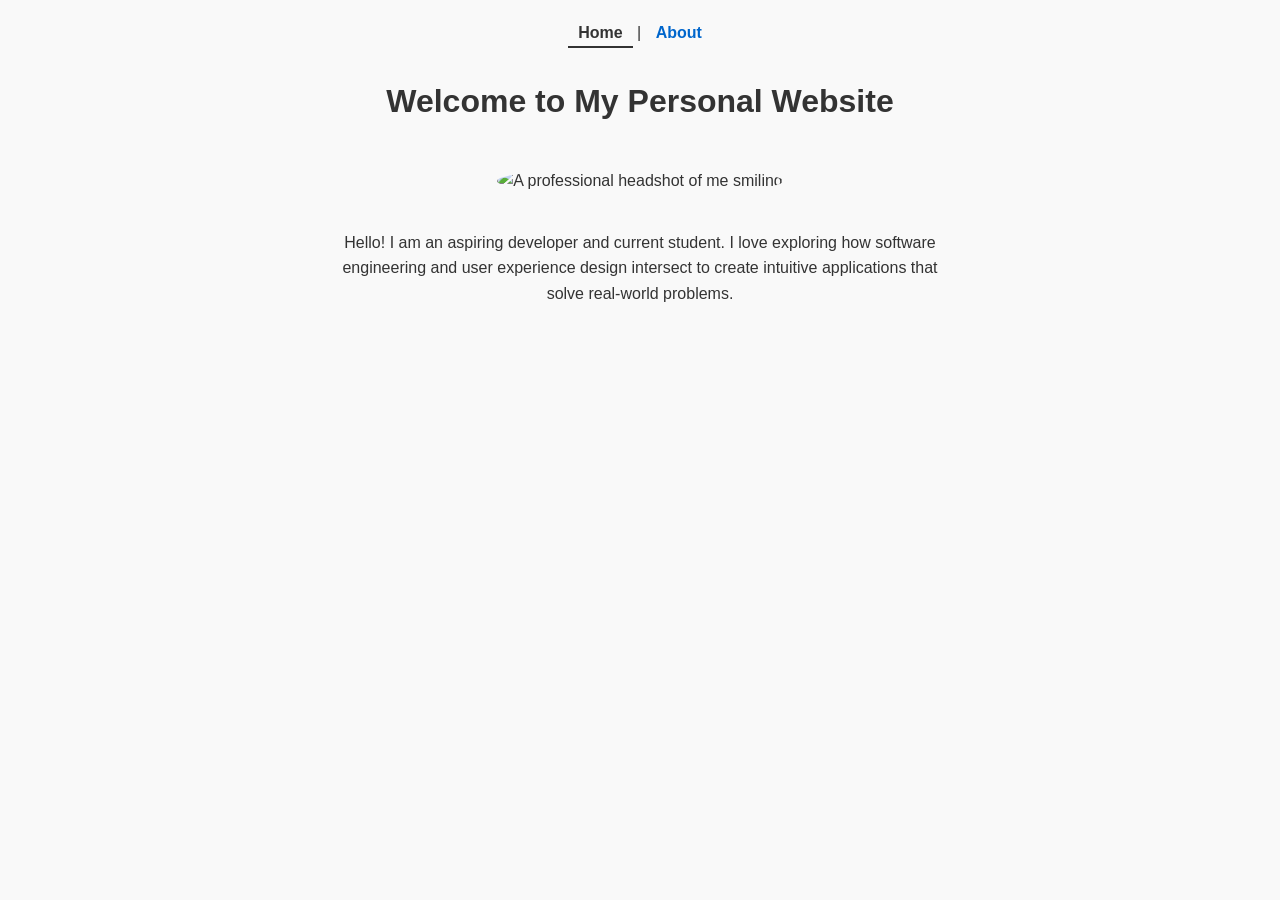
==== index.html @ 1f611aba "commit" ====
<!DOCTYPE html>
<html lang="en">
<head>
    <meta charset="UTF-8">
    <meta name="viewport" content="width=device-width, initial-scale=1.0">
    <title>Home - My Profile</title>
    <link rel="stylesheet" href="style.css">
</head>
<body>

    <nav>
        <a href="index.html" class="active">Home</a> | 
        <a href="about.html">About</a>
    </nav>

    <main class="centered-container">
        <h1>Welcome to My Personal Website</h1>
        
        <img src="profile.jpg" alt="A professional headshot of me smiling" class="profile-pic">
        
        <p>
            Hello! I am an aspiring developer and current student. I love exploring 
            how software engineering and user experience design intersect to create 
            intuitive applications that solve real-world problems. 
        </p>
    </main>

</body>
</html>
---- style.css ----
/* General Layout Styles */
body {
    font-family: Arial, sans-serif;
    line-height: 1.6;
    margin: 0;
    padding: 20px;
    background-color: #f9f9f9;
    color: #333;
}

/* Navigation Styling */
nav {
    text-align: center;
    margin-bottom: 30px;
}

nav a {
    text-decoration: none;
    color: #0066cc;
    font-weight: bold;
    padding: 5px 10px;
}

nav a.active {
    color: #333;
    border-bottom: 2px solid #333;
}

/* Home Page Centering Layout */
.centered-container {
    max-width: 600px;
    margin: 0 auto;       /* Centers the container horizontally */
    text-align: center;   /* Centers the heading, paragraph text, and image inline */
}

.profile-pic {
    width: 200px;
    height: 200px;
    border-radius: 50%;   /* Makes the image a neat circle */
    object-fit: cover;
    margin: 20px 0;
}

/* About Page Styles */
.about-container {
    max-width: 600px;
    margin: 0 auto;
}

/* Removing list decorations */
.clean-list {
    list-style-type: none; /* This removes the bullet points! */
    padding-left: 0;       /* Removes the default indentation */
}

.clean-list li {
    padding: 8px 0;
    border-bottom: 1px solid #eee;
}
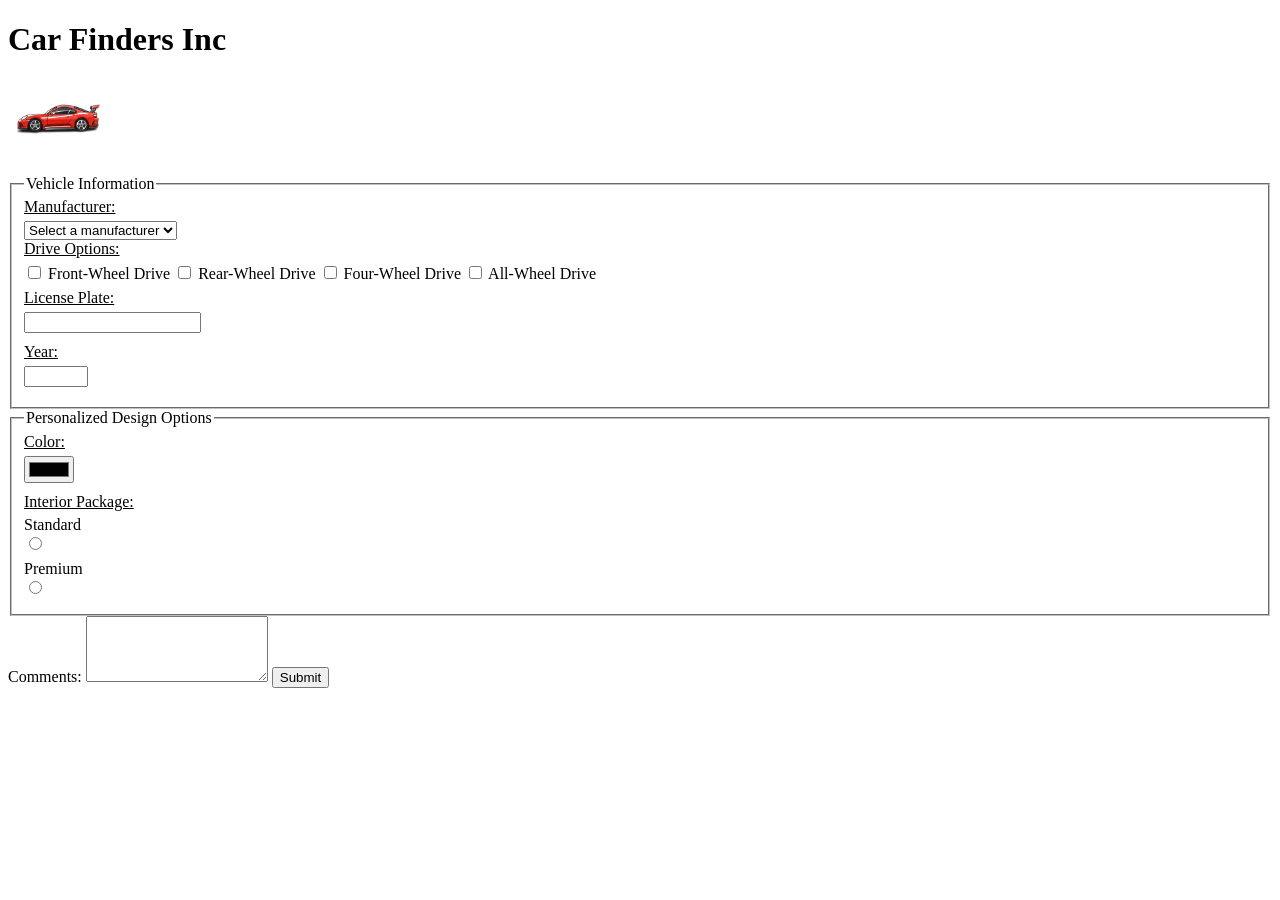
==== commit 655101c8: "Add files via upload" ====
--- a/index.html
+++ b/index.html
@@ -1,29 +1,72 @@
-<!DOCTYPE html>
+<!doctype html>
 <html lang="en">
 <head>
-    <meta charset="UTF-8">
-    <meta name="viewport" content="width=device-width, initial-scale=1.0">
-    <title>Home - My Profile</title>
-    <link rel="stylesheet" href="style.css">
+    <meta charset="utf-8">
+    <meta name="viewport" content="width=device-width, initial-scale=1">
+    <title>In-Formed Drivers</title>
+
+    
+    <link rel="stylesheet" href="DriversStyle.css" type="text/css">
+
+    <link rel="apple-touch-icon" sizes="180x180" href="apple-touch-icon.png">
+    <link rel="icon" type="image/png" sizes="32x32" href="favicon-32x32.png">
+    <link rel="icon" type="image/png" sizes="16x16" href="favicon-16x16.png">
+    <link rel="manifest" href="site.webmanifest">
 </head>
 <body>
+  <header class= "main-header">
+    <h1>Car Finders Inc</h1>
+    <img src= "10.1_Add_Final_Highlights_on_the_Cartoon-Style_Car_Drawing.jpg__1000x1000_q65_subsampling-2-removebg-preview.png" alt= "Car Finders Inc" class= "logo">
+    </header>
+    <main class="form-container">
+    <form>
+        <fieldset>
+            <legend>Vehicle Information</legend>
+      <label for="title">Manufacturer:</label>
+      <select id="manufacturer" name="manufacturer" required>
+        <option value="">Select a manufacturer</option>
+        <option value="ford">Ford</option>
+        <option value="chevrolet">Chevrolet</option>
+        <option value="toyota">Toyota</option>
+      </select>
 
-    <nav>
-        <a href="index.html" class="active">Home</a> | 
-        <a href="about.html">About</a>
-    </nav>
+      <label for="title">Drive Options:</label>
+      <input type="checkbox" id="drive-options" name="drive-options" value="front-wheel"> Front-Wheel Drive
+      <input type="checkbox" id="drive-options" name="drive-options" value="rear-wheel"> Rear-Wheel Drive
+      <input type="checkbox" id="drive-options" name="drive-options" value="four-wheel"> Four-Wheel Drive
+      <input type="checkbox" id="drive-options" name="drive-options" value="all-wheel"> All-Wheel Drive
 
-    <main class="centered-container">
-        <h1>Welcome to My Personal Website</h1>
-        
-        <img src="profile.jpg" alt="A professional headshot of me smiling" class="profile-pic">
-        
-        <p>
-            Hello! I am an aspiring developer and current student. I love exploring 
-            how software engineering and user experience design intersect to create 
-            intuitive applications that solve real-world problems. 
-        </p>
+      <label for= "title">License Plate:</label>
+      <input type="text" id="license" name="license" required>
+          
+      <label for="title">Year:</label>
+      <input type="number" id="year" name="year" min="1980" max="2026" required>
+
+        </fieldset>
+    </form>
+    
+    <form>
+        <fieldset>
+         <legend>Personalized Design Options</legend>
+
+         <label for="title">Color:</label>
+         <input type="color" id="color" name="color" required>
+
+
+         <label for="title">Interior Package:</label>
+         <label for="standard">Standard</label>
+         <input type="radio" id="standard" name="interior-package" value="standard" required>
+         <label for="premium">Premium</label>
+         <input type="radio" id="premium" name="interior-package" value="premium" required>
+        </fieldset> 
+    </form>
+
+    <label for="comments">Comments:</label>
+    <textarea id="comments" name="comments" rows="4" required></textarea>
+
+    <button type="submit">Submit</button>
+
+
     </main>
-
 </body>
-</html>+</html>
--- a/DriversStyle.css
+++ b/DriversStyle.css
@@ -0,0 +1,58 @@
+e.main-header
+{
+    background-color: darkred;
+    color: white;
+    display: flex;
+    gap: 10px;
+    justify-content: center;
+}
+
+.description
+{
+    font-style: italic;
+    text-align: center;
+}
+
+.logo
+{
+
+    width: 100px;
+    height: auto;
+
+}
+
+.form-container
+{
+    gap: 10px;
+    margin-top: 20px;
+}
+
+fieldset label
+{
+
+    display: block;
+    width: 25%;
+
+}
+
+fieldset label[for="Color"]
+{
+    margin-bottom: 5px;
+    text-decoration: underline;
+
+}
+
+fieldset label[for="title"]
+{
+
+    margin-bottom: 5px;
+    text-decoration: underline;
+
+}
+
+fieldset input
+{
+
+
+    margin-bottom: 10px;
+}
